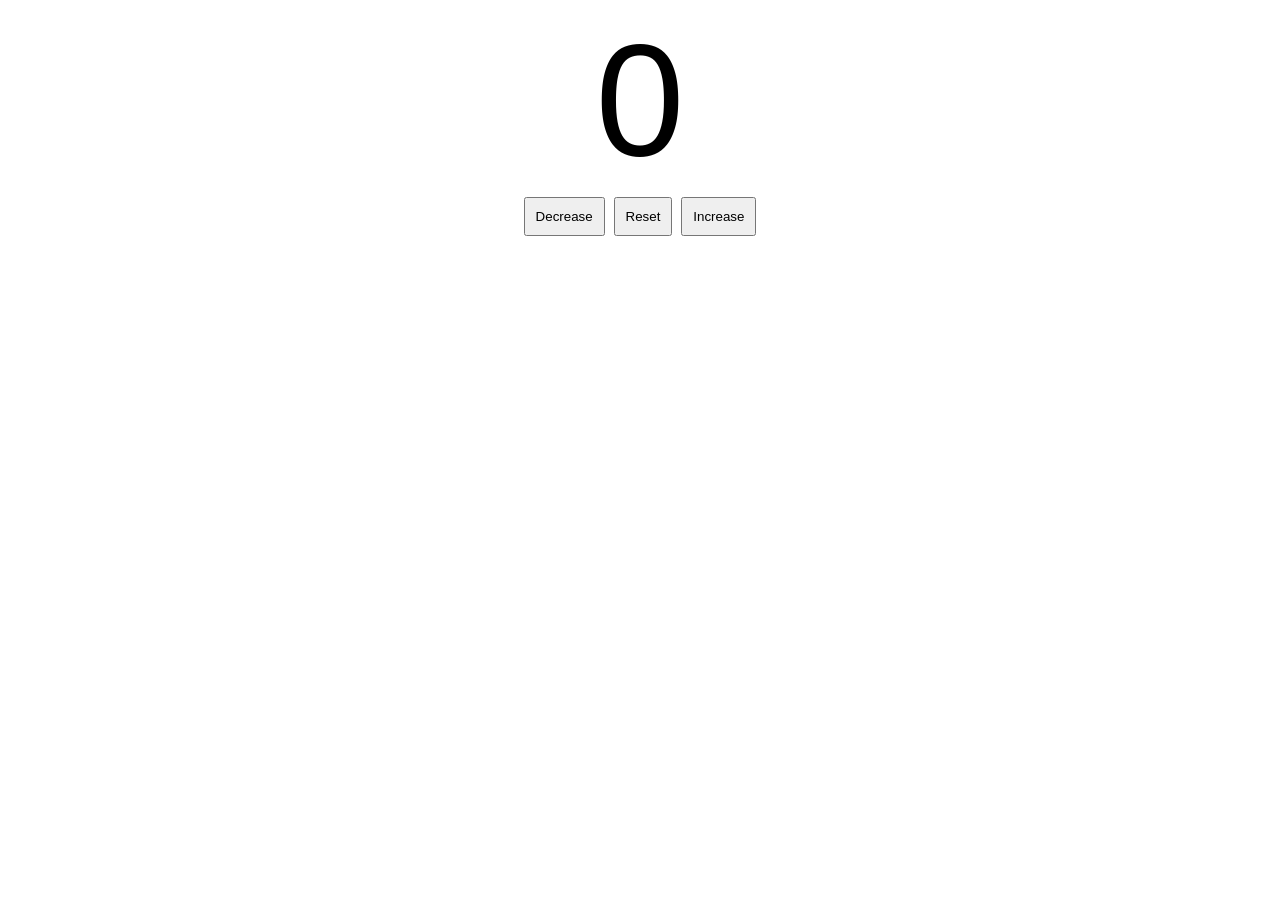
==== ex007/index.html @ 27cd2e9b "In progress.." ====
<!DOCTYPE html>
<html lang="en">
<head>
    <meta charset="UTF-8">
    <meta name="viewport" content="width=device-width, initial-scale=1.0">
    <title>Counter Progam</title>
    <link rel="stylesheet" href="style.css">
</head>
<body>
    <label id="countLabel">0</label>
    <div id="BtnContainer">
        <button id="decreaseBtn" class="Buttons">Decrease</button>
        <button id="resetBtn" class="Buttons">Reset</button>
        <button id="IncreaseBtn" class="Buttons">Increase</button>
    </div>



    <script src="main.js"></script>
</body>
</html>
---- ex007/style.css ----
body {
    font-family: Verdana, Geneva, Tahoma, sans-serif;
}

#countLabel {
    display: block;
    text-align: center;
    font-size: 10em;
}

#BtnContainer {
    text-align: center;
    font-size: 2em;
}

.Buttons {
    padding: 10px;
}
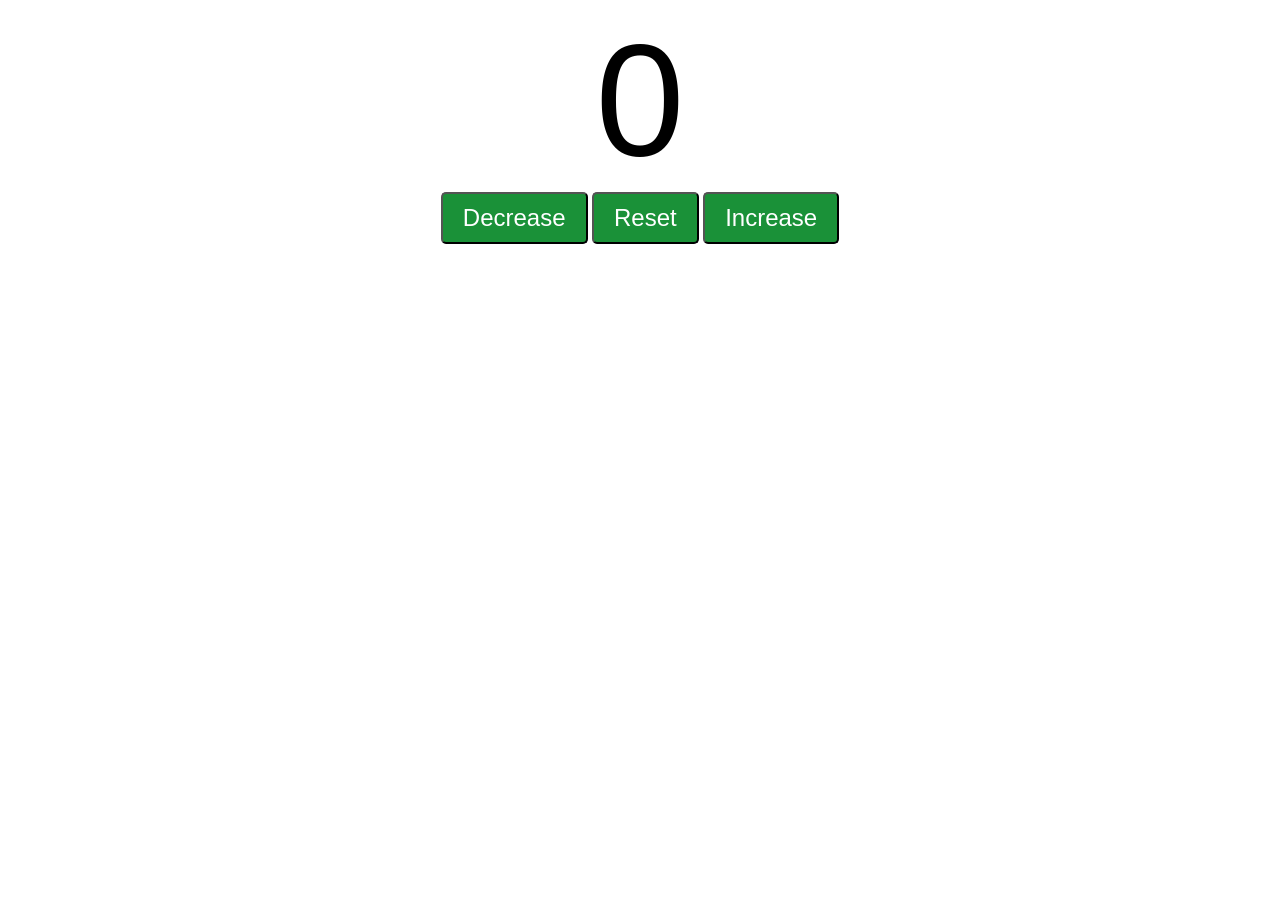
==== commit 3b0f73ac: "count progamn finalized" ====
--- a/ex007/index.html
+++ b/ex007/index.html
@@ -11,7 +11,7 @@
     <div id="BtnContainer">
         <button id="decreaseBtn" class="Buttons">Decrease</button>
         <button id="resetBtn" class="Buttons">Reset</button>
-        <button id="IncreaseBtn" class="Buttons">Increase</button>
+        <button id="increaseBtn" class="Buttons">Increase</button>
     </div>
 
 
--- a/ex007/style.css
+++ b/ex007/style.css
@@ -10,9 +10,18 @@
 
 #BtnContainer {
     text-align: center;
-    font-size: 2em;
 }
 
 .Buttons {
-    padding: 10px;
+    padding: 10px 20px;
+    font-size: 1.5em;
+    color: white;
+    background-color: rgb(26, 145, 56);
+    border-radius: 5px;
+    cursor: pointer;
+    transition: background-color 0.25s;
+}
+
+.Buttons:hover {
+    background-color:  rgb(18, 99, 38) ;
 }
